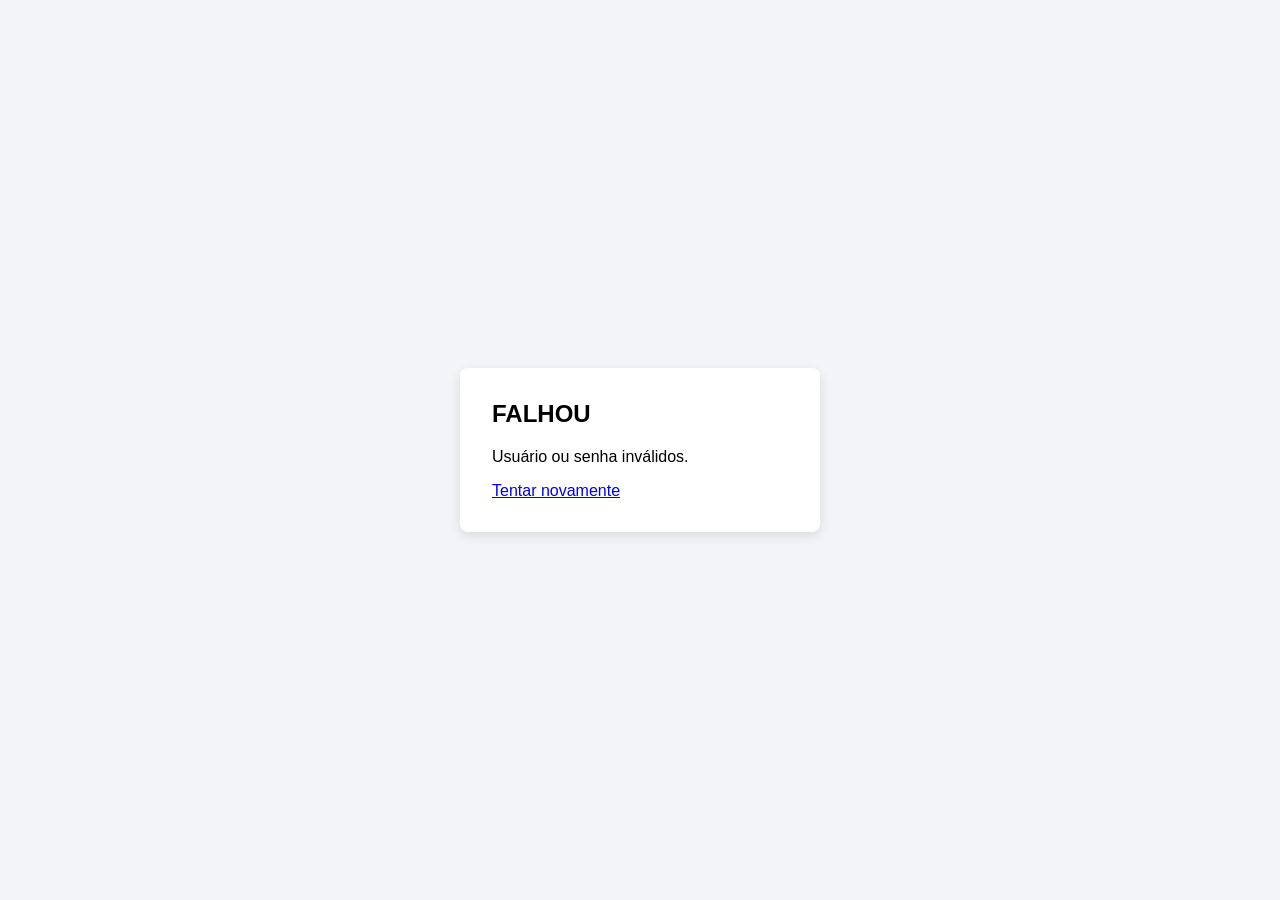
==== desafioLogin/falhou.html @ 345a503d "Add files via upload" ====
<!DOCTYPE html>
<html lang="pt-BR">
<head>
  <meta charset="UTF-8" />
  <meta name="viewport" content="width=device-width, initial-scale=1.0" />
  <title>Falhou</title>
  <link rel="stylesheet" href="style.css" />
</head>
<body>
  <main class="container">
    <h1>FALHOU</h1>
    <p>Usuário ou senha inválidos.</p>
    <a href="index.html">Tentar novamente</a>
  </main>
</body>
</html>
---- desafioLogin/style.css ----
* {
  box-sizing: border-box;
  font-family: Arial, sans-serif;
}

body {
  margin: 0;
  min-height: 100vh;
  display: grid;
  place-items: center;
  background-color: #f2f4f8;
}

.container {
  background: #ffffff;
  padding: 2rem;
  border-radius: 8px;
  width: 100%;
  max-width: 360px;
  box-shadow: 0 4px 12px rgba(0, 0, 0, 0.1);
}

h1 {
  margin-top: 0;
  margin-bottom: 1.25rem;
  font-size: 1.5rem;
}

label {
  display: block;
  margin-bottom: 0.4rem;
  font-weight: bold;
}

input {
  width: 100%;
  padding: 0.6rem;
  margin-bottom: 1rem;
  border: 1px solid #cbd5e1;
  border-radius: 4px;
}

button {
  width: 100%;
  padding: 0.7rem;
  border: none;
  border-radius: 4px;
  background-color: #2563eb;
  color: #ffffff;
  font-weight: bold;
  cursor: pointer;
}

button:hover {
  background-color: #1d4ed8;
}
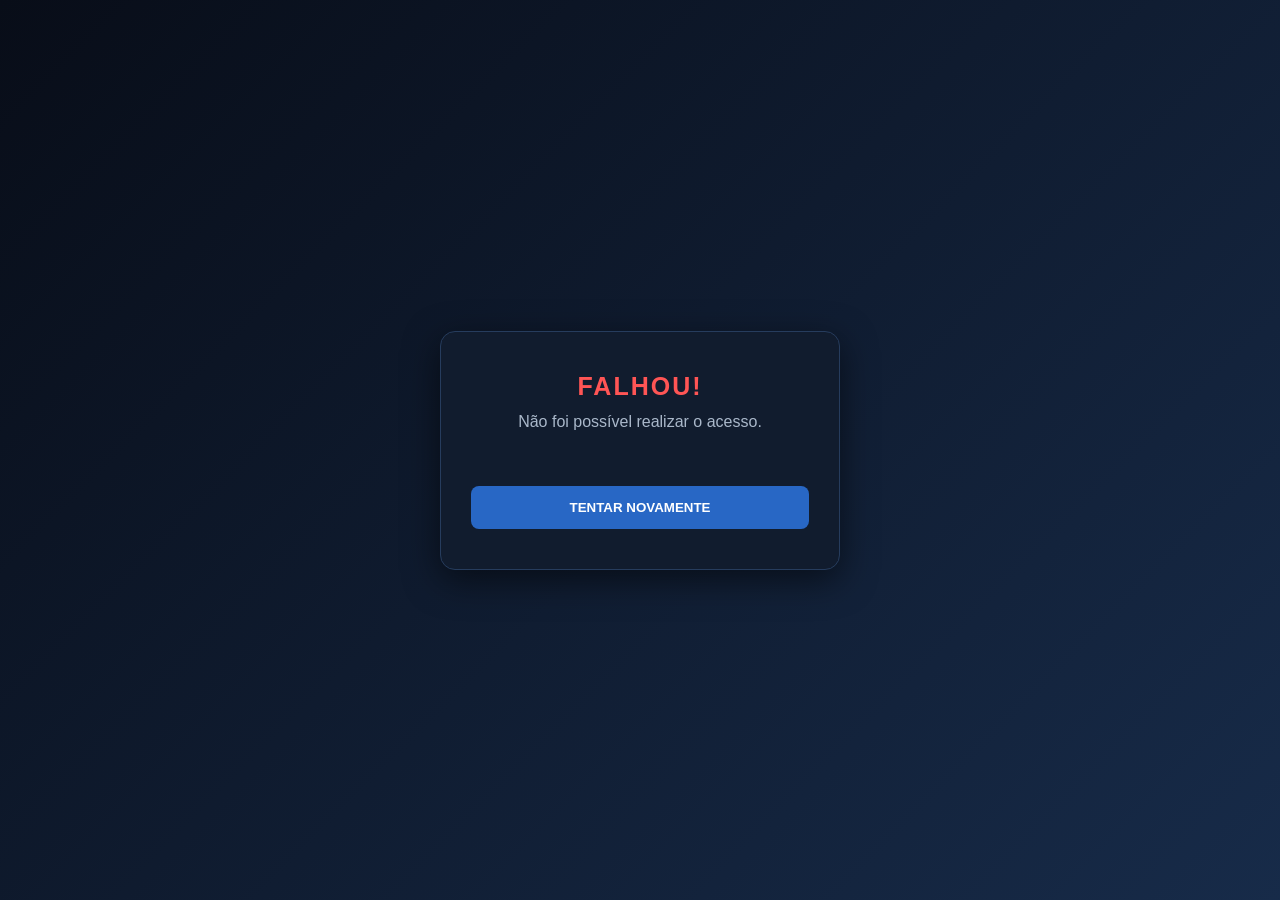
==== commit 6ab917f3: "Add files via upload" ====
--- a/desafioLogin/falhou.html
+++ b/desafioLogin/falhou.html
@@ -1,16 +1,25 @@
+
 <!DOCTYPE html>
-<html lang="pt-BR">
+<html lang="pt-br">
 <head>
-  <meta charset="UTF-8" />
-  <meta name="viewport" content="width=device-width, initial-scale=1.0" />
-  <title>Falhou</title>
-  <link rel="stylesheet" href="style.css" />
+    <meta charset="UTF-8">
+    <meta name="viewport" content="width=device-width, initial-scale=1.0">
+    <title>Falhou</title>
+    <link rel="stylesheet" href="style.css">
 </head>
 <body>
-  <main class="container">
-    <h1>FALHOU</h1>
-    <p>Usuário ou senha inválidos.</p>
-    <a href="index.html">Tentar novamente</a>
-  </main>
+
+    <main class="container">
+        <section class="login-box">
+            <h1 style="color: #ff5555;">FALHOU!</h1>
+
+            <p>Não foi possível realizar o acesso.</p>
+
+            <button onclick="location.href='index.html'">
+                TENTAR NOVAMENTE
+            </button>
+        </section>
+    </main>
+
 </body>
 </html>
--- a/desafioLogin/style.css
+++ b/desafioLogin/style.css
@@ -1,56 +1,94 @@
+
 * {
-  box-sizing: border-box;
-  font-family: Arial, sans-serif;
+    margin: 0;
+    padding: 0;
+    box-sizing: border-box;
 }
 
 body {
-  margin: 0;
-  min-height: 100vh;
-  display: grid;
-  place-items: center;
-  background-color: #f2f4f8;
+    font-family: Arial, sans-serif;
+    background: linear-gradient(135deg, #080d18, #172b49);
+    min-height: 100vh;
+    color: white;
 }
 
 .container {
-  background: #ffffff;
-  padding: 2rem;
-  border-radius: 8px;
-  width: 100%;
-  max-width: 360px;
-  box-shadow: 0 4px 12px rgba(0, 0, 0, 0.1);
+    min-height: 100vh;
+    display: flex;
+    justify-content: center;
+    align-items: center;
+    padding: 20px;
 }
 
-h1 {
-  margin-top: 0;
-  margin-bottom: 1.25rem;
-  font-size: 1.5rem;
+.login-box {
+    width: 100%;
+    max-width: 400px;
+    padding: 40px 30px;
+    background: #111c2e;
+    border: 1px solid #263c5d;
+    border-radius: 15px;
+    box-shadow: 0 10px 35px #0008;
+}
+
+.login-box h1 {
+    text-align: center;
+    font-size: 25px;
+    letter-spacing: 2px;
+    margin-bottom: 12px;
+}
+
+.login-box > p {
+    text-align: center;
+    color: #aab8ca;
+    margin-bottom: 30px;
 }
 
 label {
-  display: block;
-  margin-bottom: 0.4rem;
-  font-weight: bold;
+    display: block;
+    margin: 18px 0 8px;
+    font-size: 14px;
 }
 
 input {
-  width: 100%;
-  padding: 0.6rem;
-  margin-bottom: 1rem;
-  border: 1px solid #cbd5e1;
-  border-radius: 4px;
+    width: 100%;
+    padding: 14px;
+    border-radius: 8px;
+    border: 1px solid #344a69;
+    background: #091321;
+    color: white;
+    outline: none;
+}
+
+input:focus {
+    border-color: #4389e8;
 }
 
 button {
-  width: 100%;
-  padding: 0.7rem;
-  border: none;
-  border-radius: 4px;
-  background-color: #2563eb;
-  color: #ffffff;
-  font-weight: bold;
-  cursor: pointer;
+    width: 100%;
+    margin-top: 25px;
+    padding: 14px;
+    border: none;
+    border-radius: 8px;
+    background: #2867c5;
+    color: white;
+    font-weight: bold;
+    cursor: pointer;
 }
 
 button:hover {
-  background-color: #1d4ed8;
+    background: #194d99;
 }
+
+small {
+    display: block;
+    text-align: center;
+    margin-top: 25px;
+    color: #8292a8;
+}
+
+#mensagem {
+    color: #ff7777;
+    text-align: center;
+    margin-top: 15px;
+    font-size: 14px;
+}
